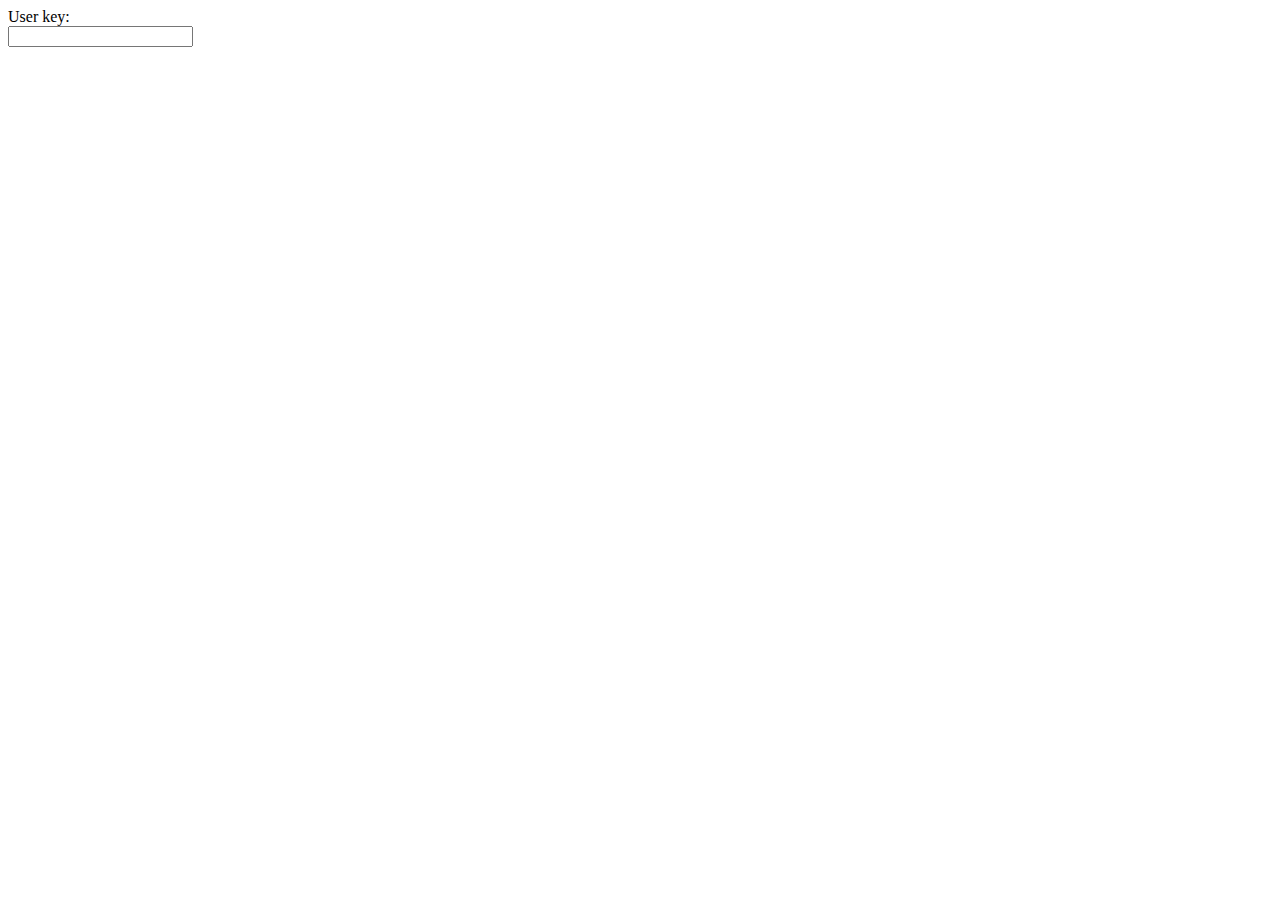
==== src/options/index.html @ acf0fae4 "progress?" ====
<!DOCTYPE html>
<html>
<head>
	<title>Dropmarks Options</title>
</head>
<body>

    <span>User key:</span><br />
    <input type="text" name="user_key" id="user_key" value="">

    <script src="options.js"></script>

</body>
</html>
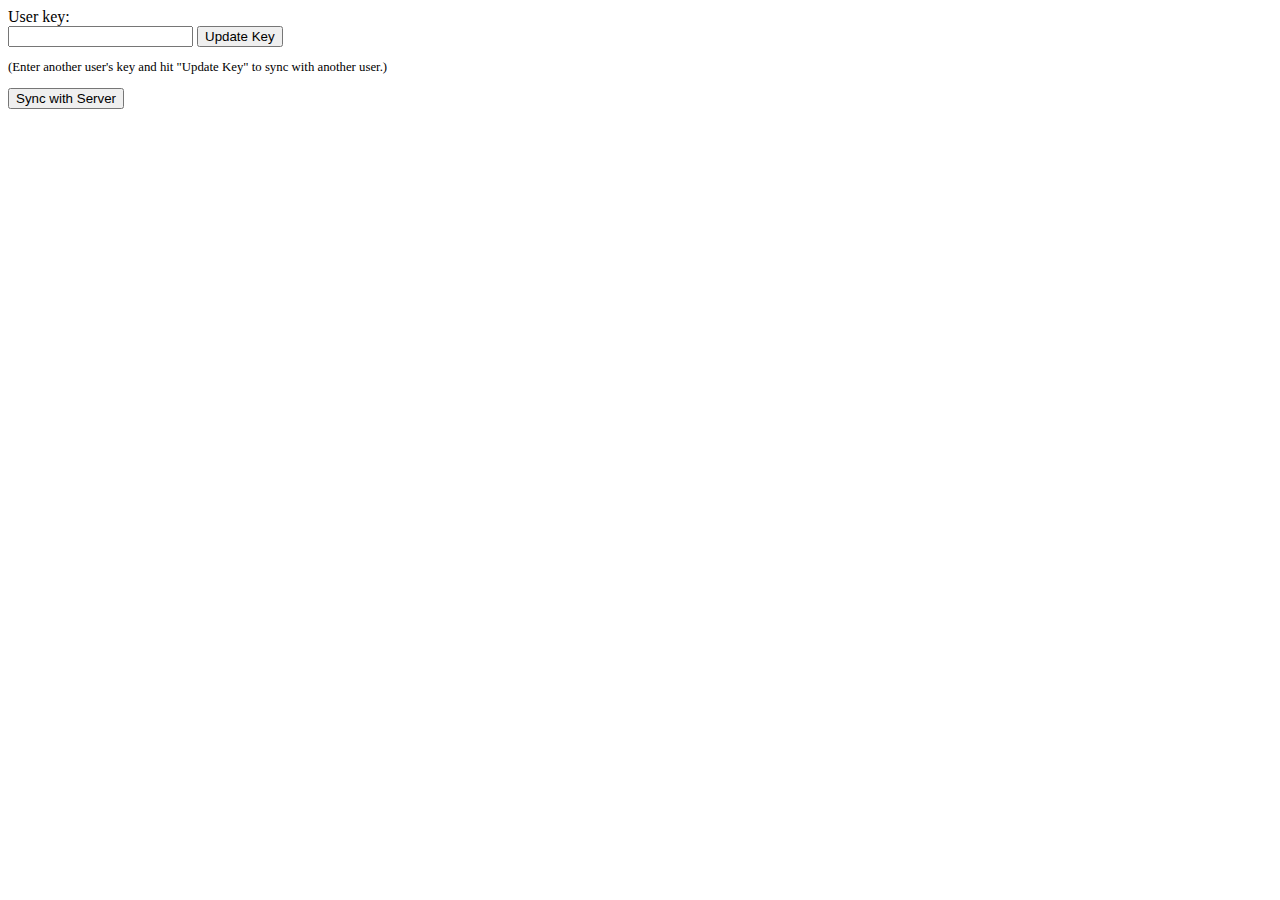
==== commit 26520bb9: "Semi-working extension!" ====
--- a/src/options/index.html
+++ b/src/options/index.html
@@ -7,8 +7,11 @@
 
     <span>User key:</span><br />
     <input type="text" name="user_key" id="user_key" value="">
+    <button id="update_key">Update Key</button>
+    <p style="font-size: .8em;">(Enter another user's key and hit "Update Key" to sync with another user.)</p>
+    <button id="grab_json">Sync with Server</button>
 
-    <script src="options.js"></script>
+    <script src="options.min.js"></script>
 
 </body>
 </html>